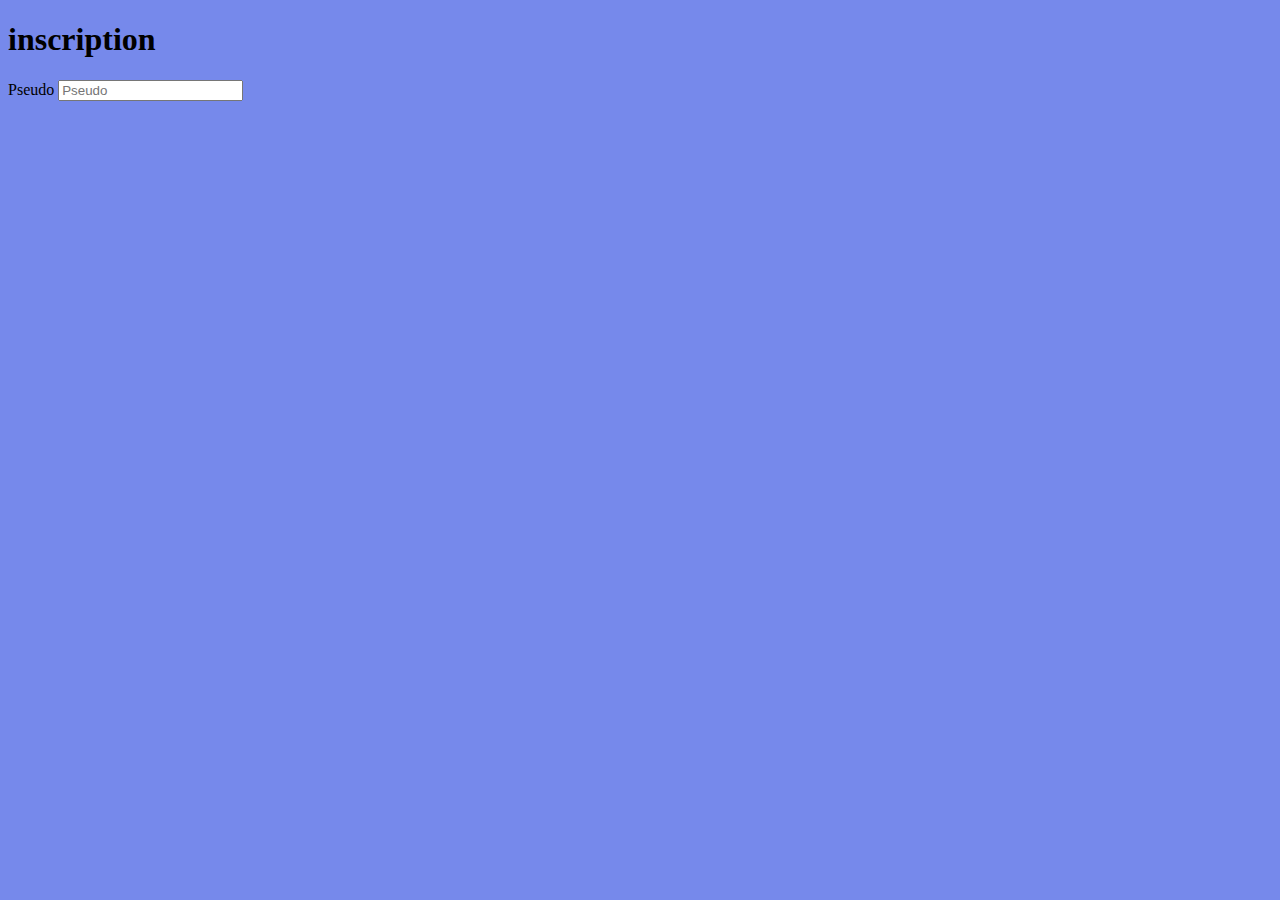
==== inscription.html @ 5cbb5c40 "a" ====
<!DOCTYPE html>
<html lang="en">
<head>
    <meta charset="UTF-8">
    <meta http-equiv="X-UA-Compatible" content="IE=edge">
    <meta name="viewport" content="width=device-width, initial-scale=1.0">
    <link href="https://cdn.jsdelivr.net/npm/bootstrap@5.2.3/dist/css/bootstrap.min.css" rel="stylesheet" integrity="sha384-rbsA2VBKQhggwzxH7pPCaAqO46MgnOM80zW1RWuH61DGLwZJEdK2Kadq2F9CUG65" crossorigin="anonymous">
    <link rel="stylesheet" href="https://cdn.jsdelivr.net/npm/bootstrap-icons@1.10.2/font/bootstrap-icons.css">
    <link rel="stylesheet" href="style/style.css">
    <title>Memory</title>
</head>

<body>
   <div class="container-fluid text-center">
        <div class="row bcg_color_row2">
            <div class="col-12">
                <h1>inscription</h1>
                <form>
                    <div class="form-group">
                      <label for="exampleInputPassword1">Pseudo</label>
                      <input type="password" class="form-control" id="exampleInputPassword1" placeholder="Pseudo">
                    </div>
                  </form>
            </div>
        </div>
    </div>


   
</body>
</html>
---- style/style.css ----
body{
    background-color: #7689eb;
}

.container{
    max-width: fit-content;
    padding-top:10px;
    padding-bottom:5px;
}
.row{
    width:550px;
    height: auto;
}
.container-card{
    width: 110px;
    height: 110px;
    position: relative;
    margin: 0 auto;   
    padding:0; 
}

img{
    width:100%;
    height:100%;
}
.card{
    border:1px solid black;
    width: 100px;
    height:100px;
    background-color: blue;
    position: absolute;
    box-shadow: rgba(0,0,0,0.35) 0px 5px 15px;
    transition: transform 500ms ease-in-out;
    transform-style: preserve-3d;
}  
.card:hover{
    transform: rotateY(180deg);
}

.side{
    border: red solid 5 px;
    width: 100px;
    height: 100px;
    position: absolute;
    backface-visibility: hidden;
    border-radius: 10px;
}
  
.side--front{
  background-color: blue;
  /* z-index: 1; */
}
.side--back{
    background-color: rgb(255, 0, 157);
    transform: rotateY(180deg);
  }
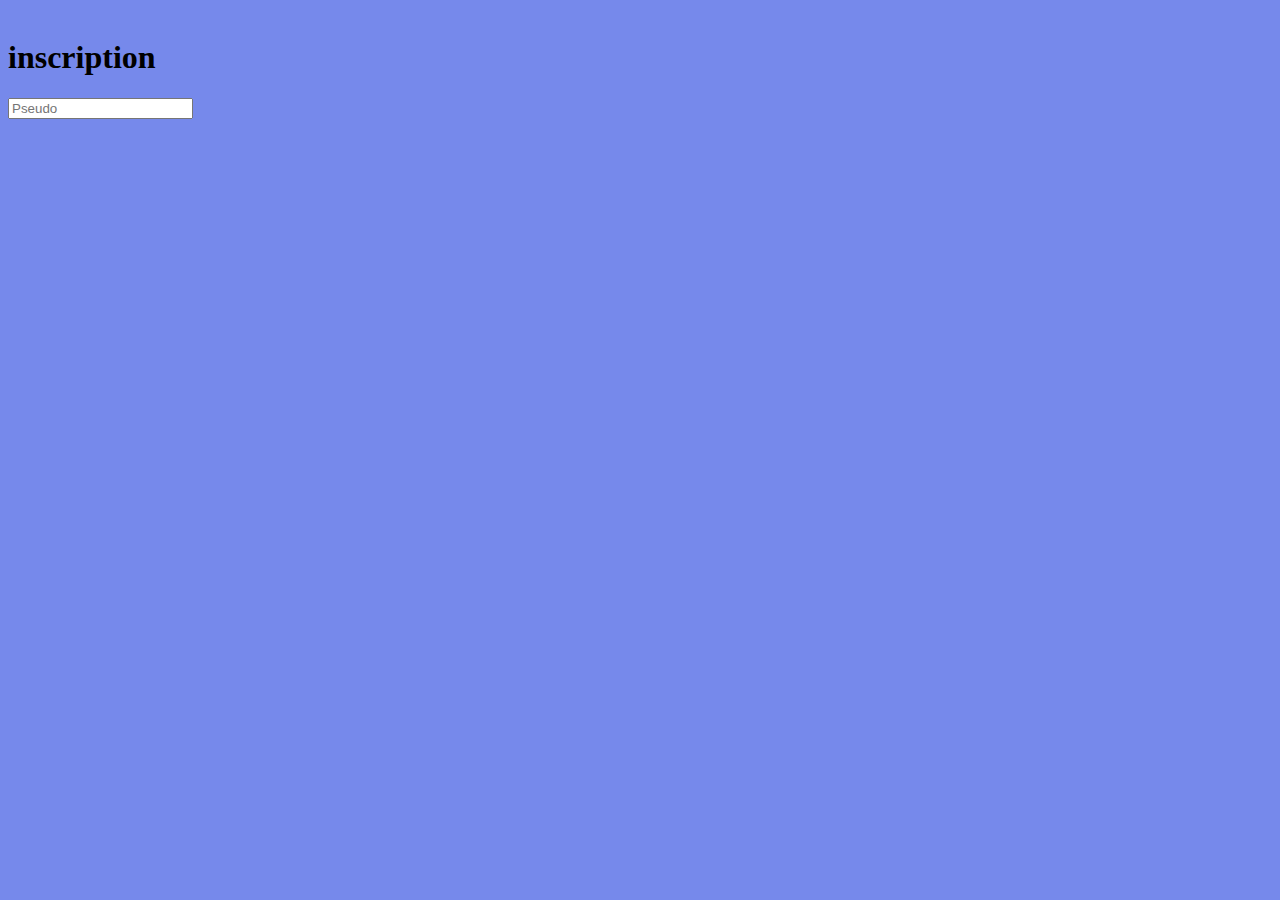
==== commit 16220f9d: "commit" ====
--- a/inscription.html
+++ b/inscription.html
@@ -11,16 +11,19 @@
 </head>
 
 <body>
-   <div class="container-fluid text-center">
-        <div class="row bcg_color_row2">
+   <div class="container text-center">
+        <div class="row">
             <div class="col-12">
                 <h1>inscription</h1>
+            </div>
+        </div>
+        <div class="row">
+            <div class="col-12">
                 <form>
                     <div class="form-group">
-                      <label for="exampleInputPassword1">Pseudo</label>
-                      <input type="password" class="form-control" id="exampleInputPassword1" placeholder="Pseudo">
+                    <input type="password" class="form-control" id="exampleInputPassword1" placeholder="Pseudo">
                     </div>
-                  </form>
+                </form>
             </div>
         </div>
     </div>
--- a/style/style.css
+++ b/style/style.css
@@ -57,3 +57,7 @@
     transform: rotateY(180deg);
   }
 
+#timer{
+    display: flex;
+    justify-content: center;
+}